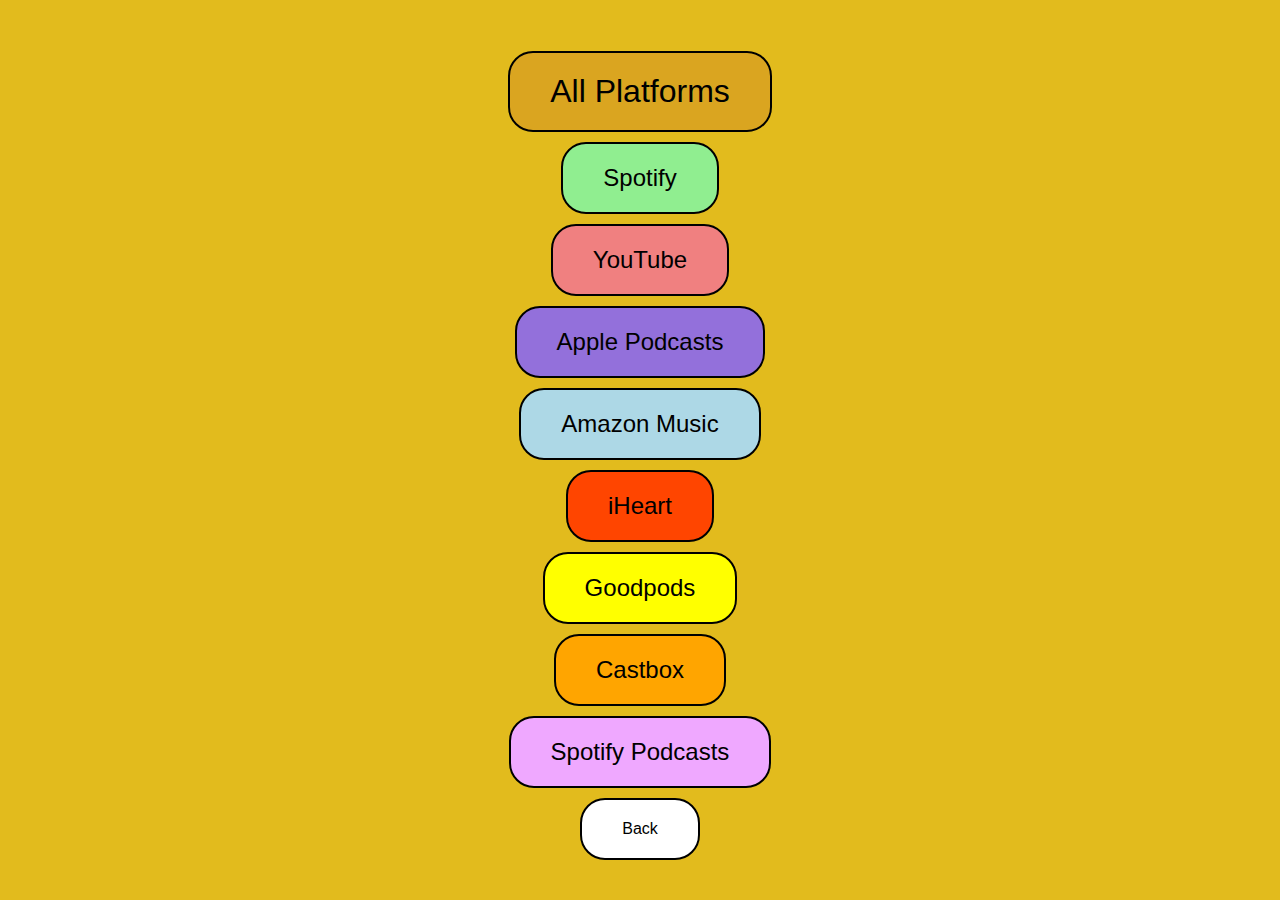
==== platforms.html @ e2d21a9b "m" ====
<html>

<head>
  <meta charset="utf-8">
  <meta name="viewport" content="width=device-width">
  <title>All Platforms</title>
  <link rel="icon" type="image/x-icon" href="./img/icon.png" />
  <link href="style.css" rel="stylesheet" type="text/css" />
</head>

<body>
  <div class="mainContent">
    <div class="paddedTitle" style="background-color: goldenrod;">All Platforms</div>
    <button class="paddedButton" onclick="window.location.href='https://open.spotify.com/show/7HcSbiOJyyJJVJtTBw0m6L'" style="background-color: lightgreen; font-size: 1.5em;">Spotify</button>
    <button class="paddedButton" onclick="window.location.href='https://www.youtube.com/playlist?list=PLLFADAjkhV-1R6zqDM7RpeoNlnsP0u4yg'" style="background-color: lightcoral; font-size: 1.5em;">YouTube</button>
    <button class="paddedButton" onclick="window.location.href='https://podcasts.apple.com/us/podcast/mayocast/id1798002851'" style="background-color: mediumpurple; font-size: 1.5em;">Apple Podcasts</button>
    <button class="paddedButton" onclick="window.location.href='https://music.amazon.com/podcasts/f6ceec20-6602-4998-aea7-3846f3f32e16/mayocast'" style="background-color: lightblue; font-size: 1.5em;">Amazon Music</button>
    <button class="paddedButton" onclick="window.location.href='https://www.iheart.com/podcast/269-mayocast-268800332/'" style="background-color: orangered; font-size: 1.5em;">iHeart</button>
    <button class="paddedButton" onclick="window.location.href='https://goodpods.com/podcasts/mayocast-654731'" style="background-color: yellow; font-size: 1.5em;">Goodpods</button>
    <button class="paddedButton" onclick="window.location.href='https://castbox.fm/channel/id6483997'" style="background-color: orange; font-size: 1.5em;">Castbox</button>
    <button class="paddedButton" onclick="window.location.href='https://creators.spotify.com/pod/show/mayobucks'" style="background-color: #efa8ff; font-size: 1.5em;">Spotify Podcasts</button>
    <button class="paddedButton" onclick="window.location.href='./index.html'" style=" font-size: 1em;">Back</button>
    </div>
  </div>
  <script type="module" src="script.js"></script>

</body>

</html>
---- style.css ----
body {
  font-family: Arial, sans-serif;
  text-align: center;
  transition: background-color 0.3s;
  display: flex;
  flex-direction: row;
  justify-content: space-between;
  height: 100vh;
  margin: 0;
  background-color: #e2bb1d;
}

.mainContent {
  flex-grow: 1;
  min-width: 0;
  flex-basis: 0;
  min-height: 0;
  max-height: 100%;
  display: flex;
  flex-direction: column;
  align-items: center;
  position: relative;
  margin-top: auto;
  margin-bottom: auto;
}

.paddedTitle,
.paddedBody {
  padding: 20px 40px;
  border-radius: 25px;
  background-color: white;
  color: black;
  border: 2px solid black;
  margin-top: 10px;
  margin-left: 5px;
  margin-right: 5px;
  transition: transform 0.5s;
}

.paddedTitle {
  font-size: 2em;
}

.paddedBody {
  font-size: 1em;
}

.paddedButton {
  font-size: 1.25em;
  padding: 20px 40px;
  border-radius: 25px;
  background-color: white;
  color: black;
  border: 2px solid black;
  cursor: pointer;
  margin-top: 10px;
  margin-left: 5px;
  margin-right: 5px;
  transition: transform 0.5s;
}

.paddedButton:hover {
  transform: scale(1.1);
}

.paddedTitle:hover,
.paddedBody:hover {
  transform: scale(1.05);
}
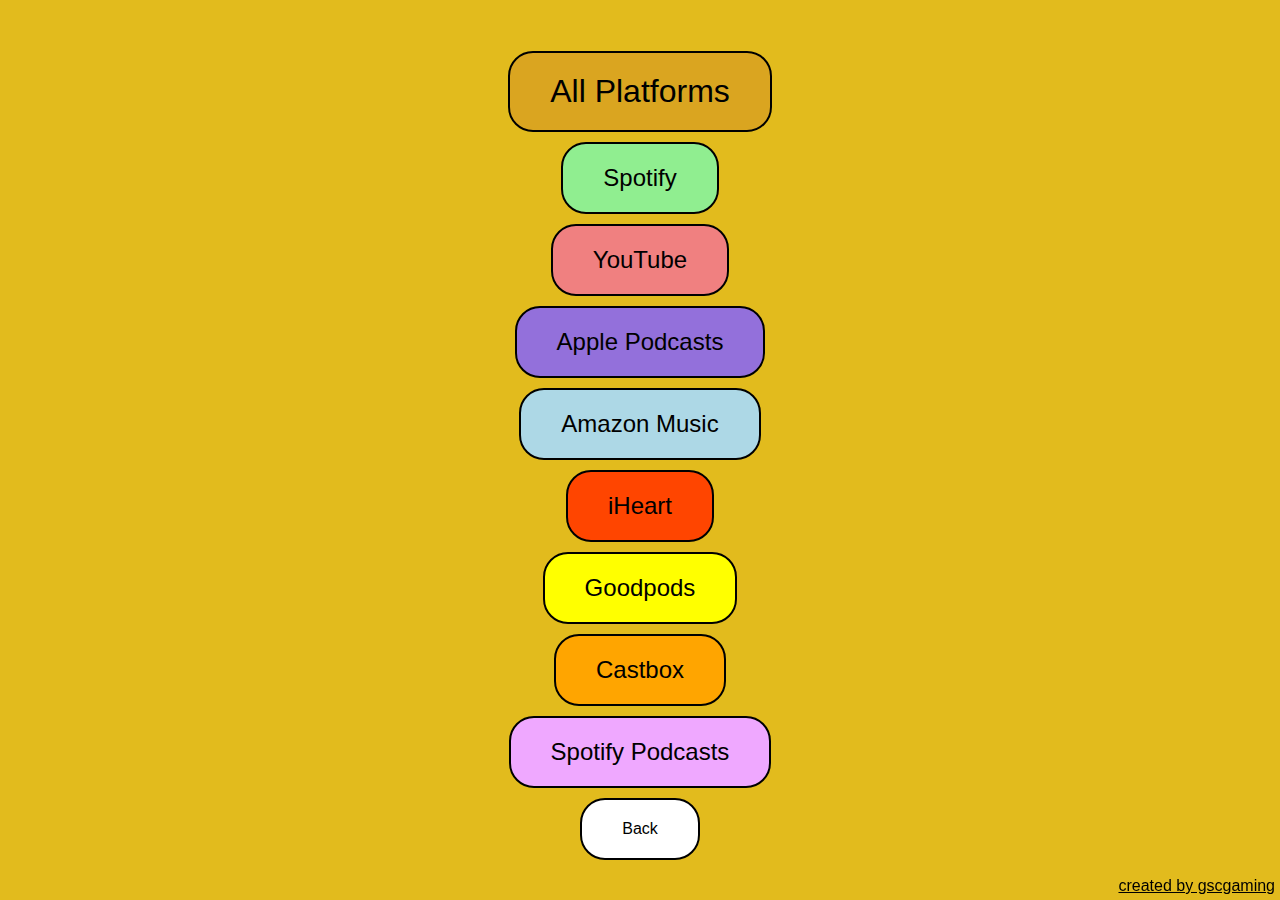
==== commit fca647ac: "add logo" ====
--- a/platforms.html
+++ b/platforms.html
@@ -22,6 +22,7 @@
     <button class="paddedButton" onclick="window.location.href='./index.html'" style=" font-size: 1em;">Back</button>
     </div>
   </div>
+  <a href="https://realgscgaming.github.io/" style="margin: 5px; color: black; position: fixed; right: 0%; bottom: 0%;">created by gscgaming</a>
   <script type="module" src="script.js"></script>
 
 </body>
